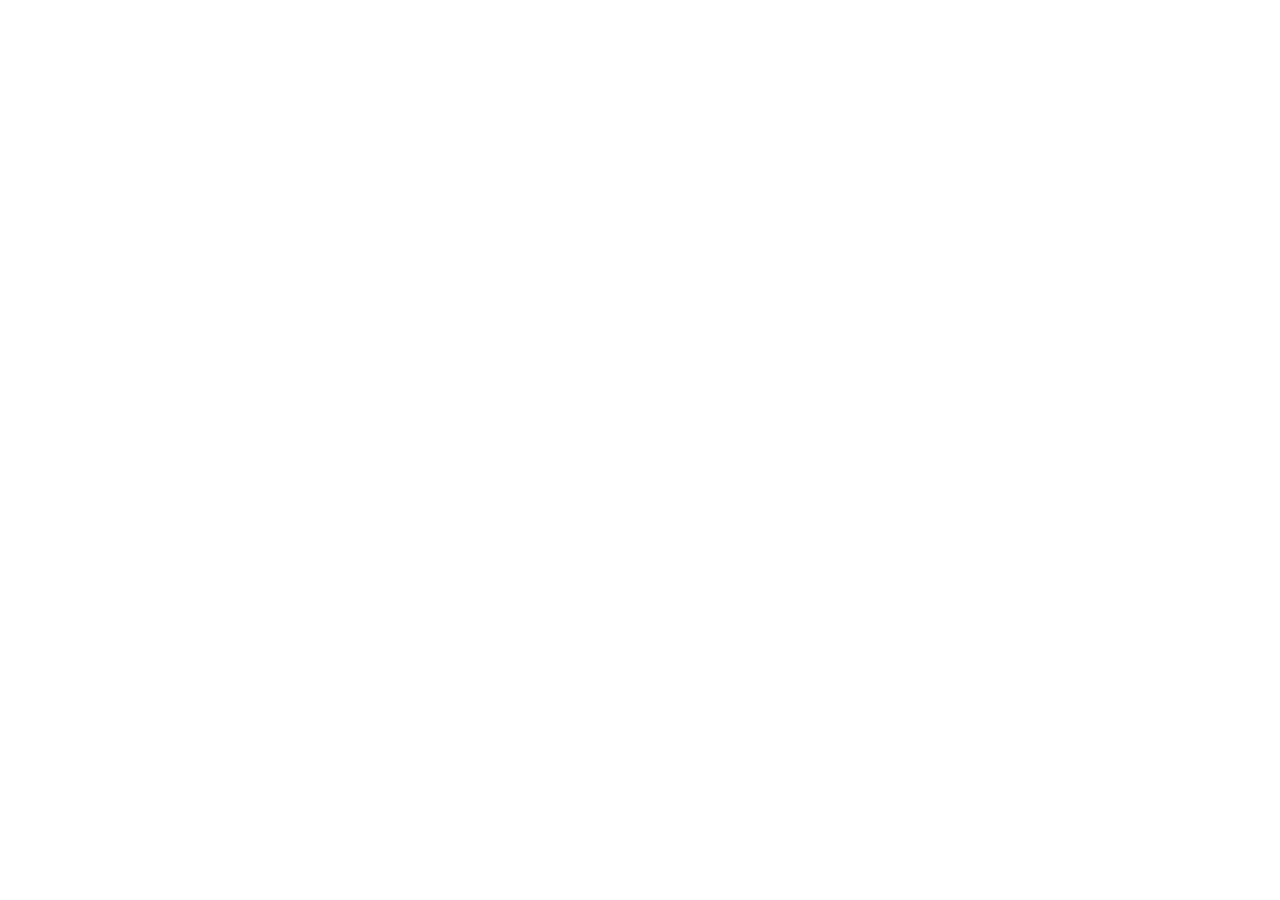
==== index.html @ 5fc14d79 "Update index.html" ====
<!doctype html>
<html>
<head>
    <meta charset="utf-8">
    <meta http-equiv="X-UA-Compatible" content="IE=edge">
    <meta name="viewport" content="initial-scale=1.0, user-scalable=no, width=device-width">
    <title>图片图层</title>
    <link rel="stylesheet" href="http://cache.amap.com/lbs/static/main1119.css"/>
    <script src="http://webapi.amap.com/maps?v=1.4.5&key=您申请的key值"></script>
    <script type="text/javascript" src="http://cache.amap.com/lbs/static/addToolbar.js"></script>
</head>
<body>
<div id="container"></div>
<script>
    var imageLayer = new AMap.ImageLayer({
        url: 'http://amappc.cn-hangzhou.oss-pub.aliyun-inc.com/lbs/static/img/dongwuyuan.jpg',
        bounds: new AMap.Bounds(
                [116.327911, 39.939229],
                [116.342659, 39.946275]
        ),
        zooms: [15, 18]
    });
    var map = new AMap.Map('container', {
        resizeEnable: true,
        center: [116.33719, 39.942384],
        zoom: 15,
        layers: [
            new AMap.TileLayer(),
            imageLayer
        ]
    });
</script>
</body>
</html>
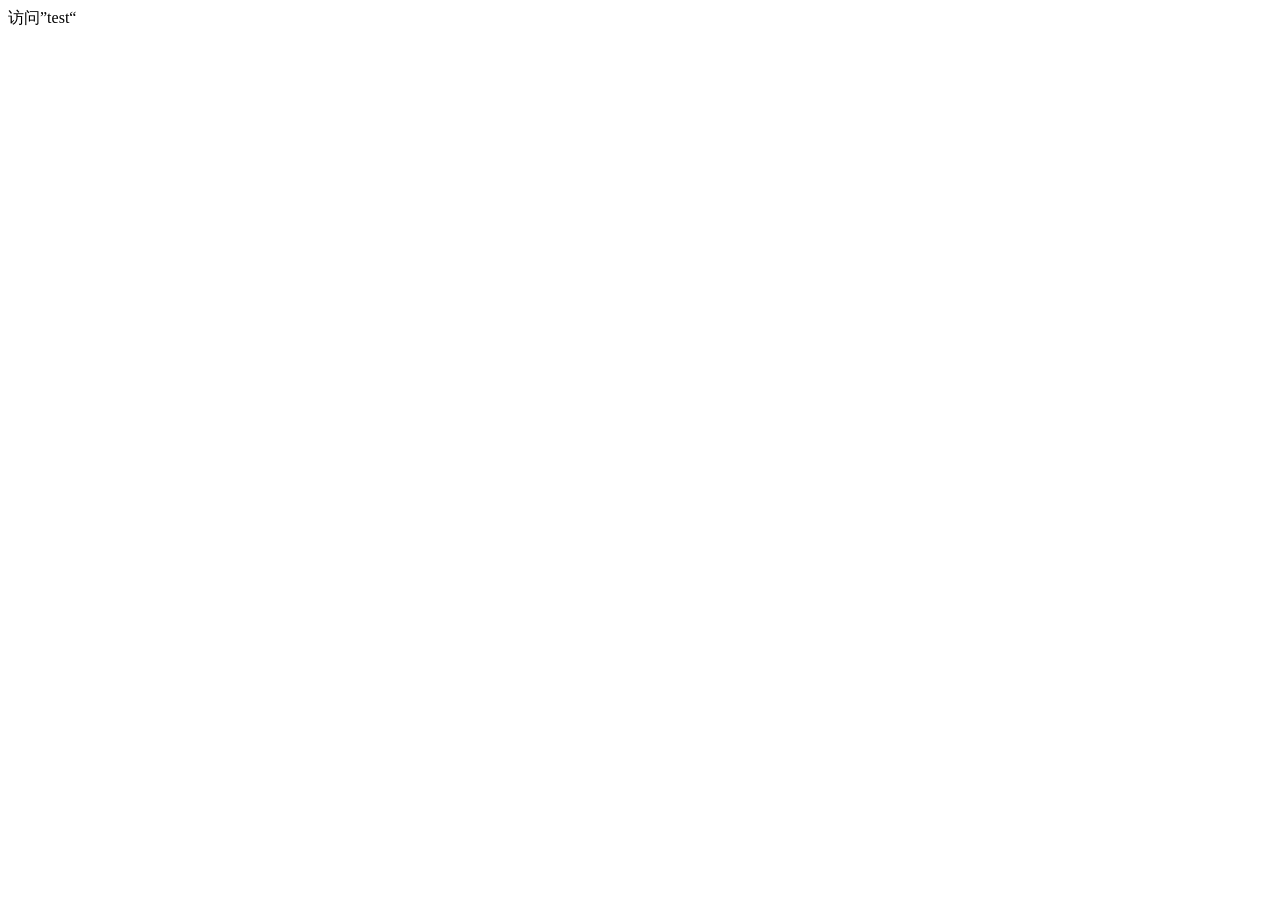
==== commit eed6c56c: "Update index.html" ====
--- a/index.html
+++ b/index.html
@@ -3,32 +3,14 @@
 <head>
     <meta charset="utf-8">
     <meta http-equiv="X-UA-Compatible" content="IE=edge">
-    <meta name="viewport" content="initial-scale=1.0, user-scalable=no, width=device-width">
+   
     <title>图片图层</title>
-    <link rel="stylesheet" href="http://cache.amap.com/lbs/static/main1119.css"/>
-    <script src="http://webapi.amap.com/maps?v=1.4.5&key=您申请的key值"></script>
-    <script type="text/javascript" src="http://cache.amap.com/lbs/static/addToolbar.js"></script>
+    
 </head>
 <body>
-<div id="container"></div>
-<script>
-    var imageLayer = new AMap.ImageLayer({
-        url: 'http://amappc.cn-hangzhou.oss-pub.aliyun-inc.com/lbs/static/img/dongwuyuan.jpg',
-        bounds: new AMap.Bounds(
-                [116.327911, 39.939229],
-                [116.342659, 39.946275]
-        ),
-        zooms: [15, 18]
-    });
-    var map = new AMap.Map('container', {
-        resizeEnable: true,
-        center: [116.33719, 39.942384],
-        zoom: 15,
-        layers: [
-            new AMap.TileLayer(),
-            imageLayer
-        ]
-    });
+<div
+     <a href="#test">访问”test“</a>
+     </div>
 </script>
 </body>
 </html>
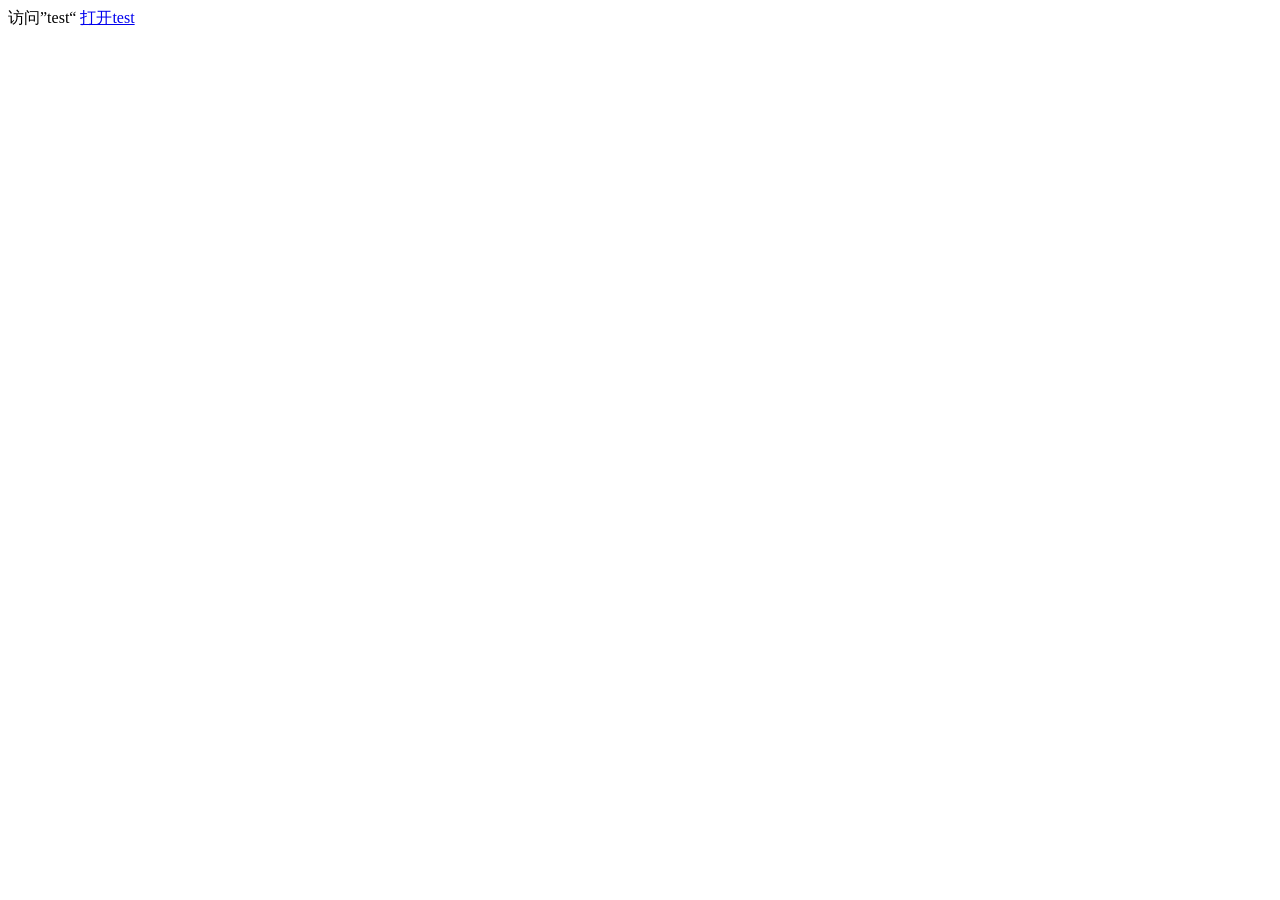
==== commit 6e500ba3: "Update index.html" ====
--- a/index.html
+++ b/index.html
@@ -9,7 +9,8 @@
 </head>
 <body>
 <div
-     <a href="#test">访问”test“</a>
+     <a href="kelv/test.html">访问”test“</a>
+    <a  href="https://hoopting.github.io/kelv/test/" >打开test</a> 
      </div>
 </script>
 </body>
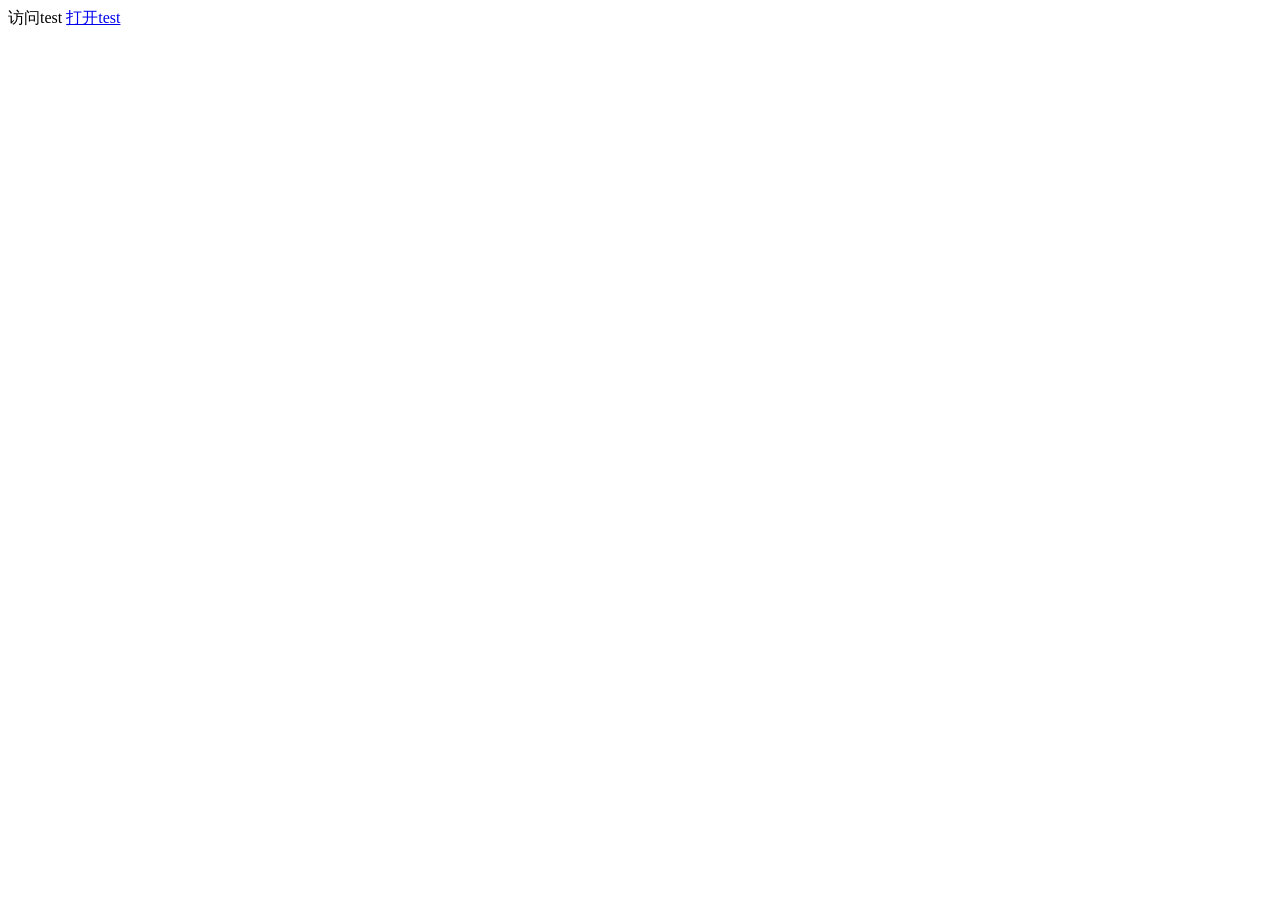
==== commit a991f7b9: "Update index.html" ====
--- a/index.html
+++ b/index.html
@@ -9,8 +9,8 @@
 </head>
 <body>
 <div
-     <a href="kelv/test.html">访问”test“</a>
-    <a  href="https://hoopting.github.io/kelv/test/" >打开test</a> 
+     <a href="kelv/test.html">访问test</a>
+    <a  href="test.html" >打开test</a> 
      </div>
 </script>
 </body>
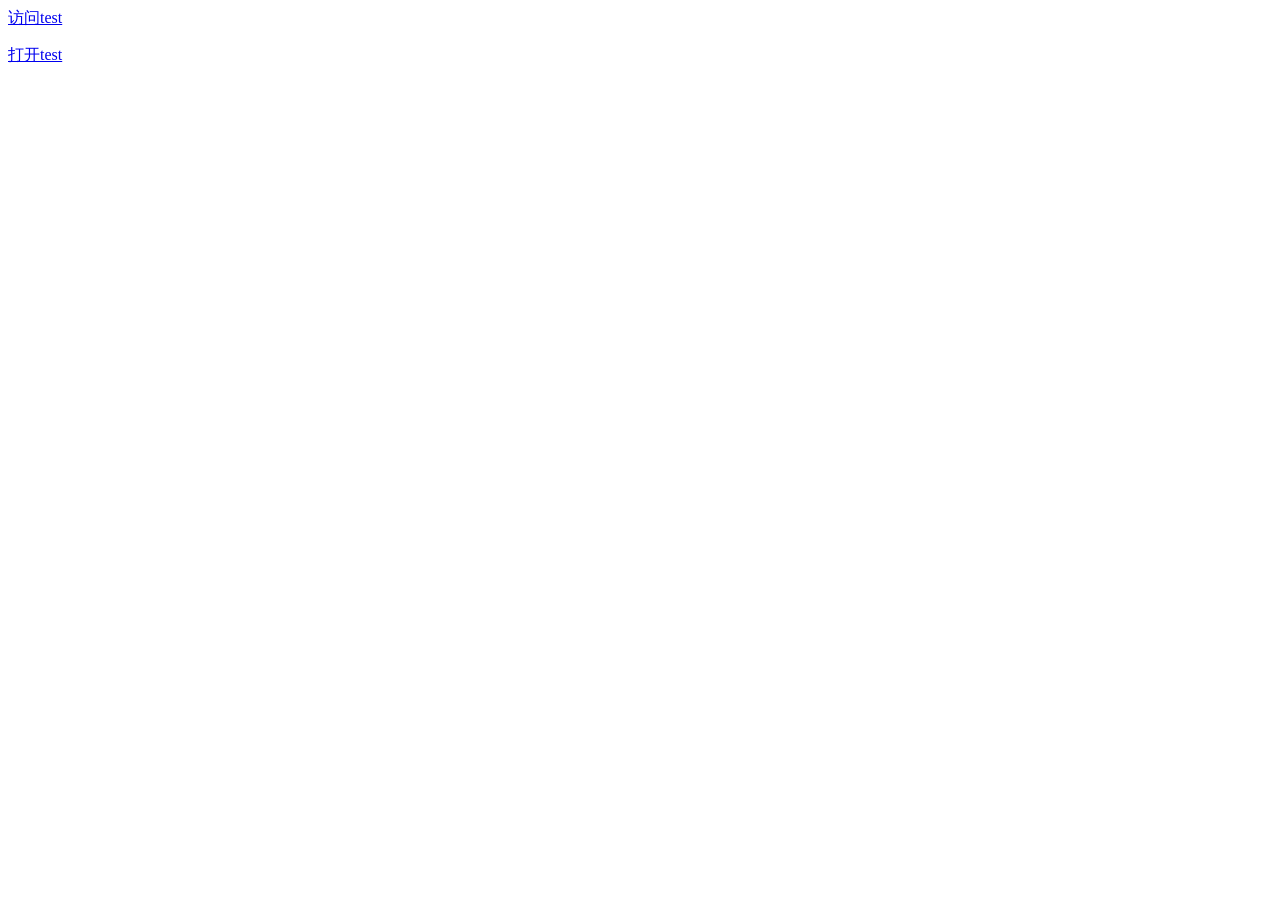
==== commit 68807358: "Update index.html" ====
--- a/index.html
+++ b/index.html
@@ -9,7 +9,7 @@
 </head>
 <body>
 <div
-     <a href="kelv/test.html">访问test</a>
+    <p><a href="kelv/test.html">访问test</a></p>
     <a  href="test.html" >打开test</a> 
      </div>
 </script>
